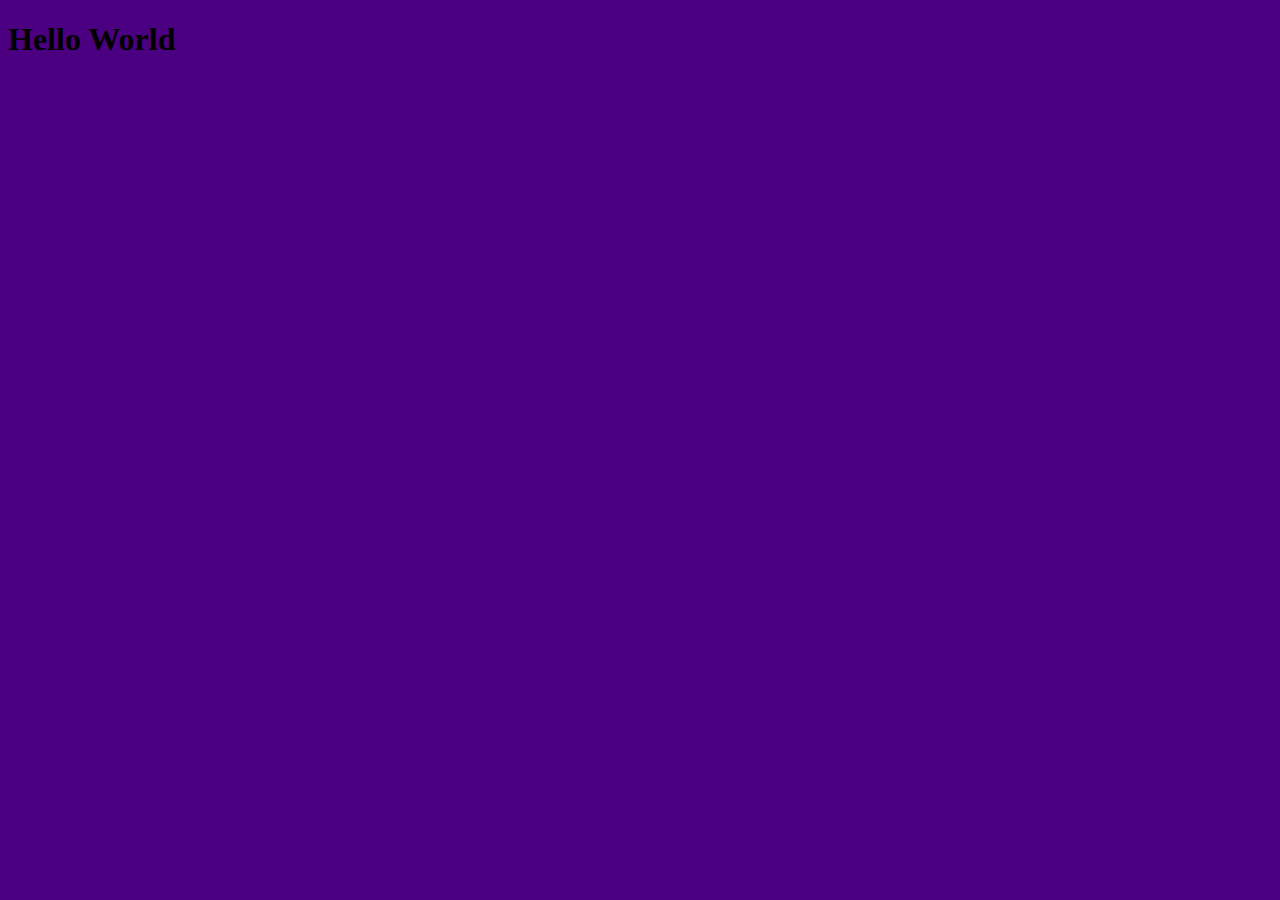
==== index.html @ 317e044c "Ajout de fichier et modification de l'index" ====
<!DOCTYPE html>
  <html>
<head>
  <meta charset="utf-8">  
  <title>Document</title>
  <link href="style.css" rel="stylesheet">
  <script src="script.js"></script>
</head>
<body>
    <h1>Hello World</h1>
</body>

  </html>
---- style.css ----
body{
   background:indigo; 
}
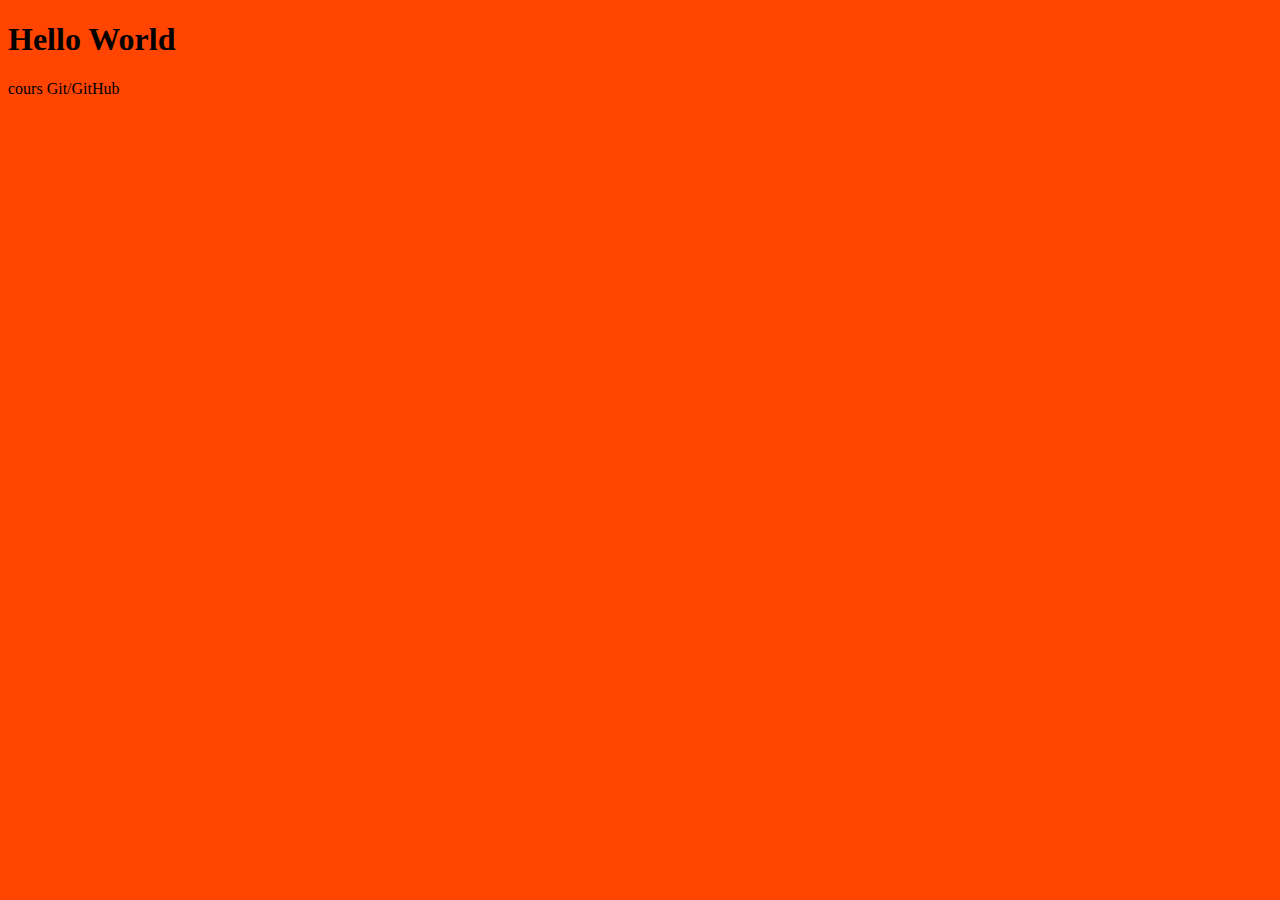
==== commit 9dd39c5b: "test commang add" ====
--- a/index.html
+++ b/index.html
@@ -8,6 +8,7 @@
 </head>
 <body>
     <h1>Hello World</h1>
+    <p>cours Git/GitHub</p>
 </body>
 
   </html>  
--- a/style.css
+++ b/style.css
@@ -1,3 +1,3 @@
 body{
-   background:indigo; 
+   background:orangered; 
 }